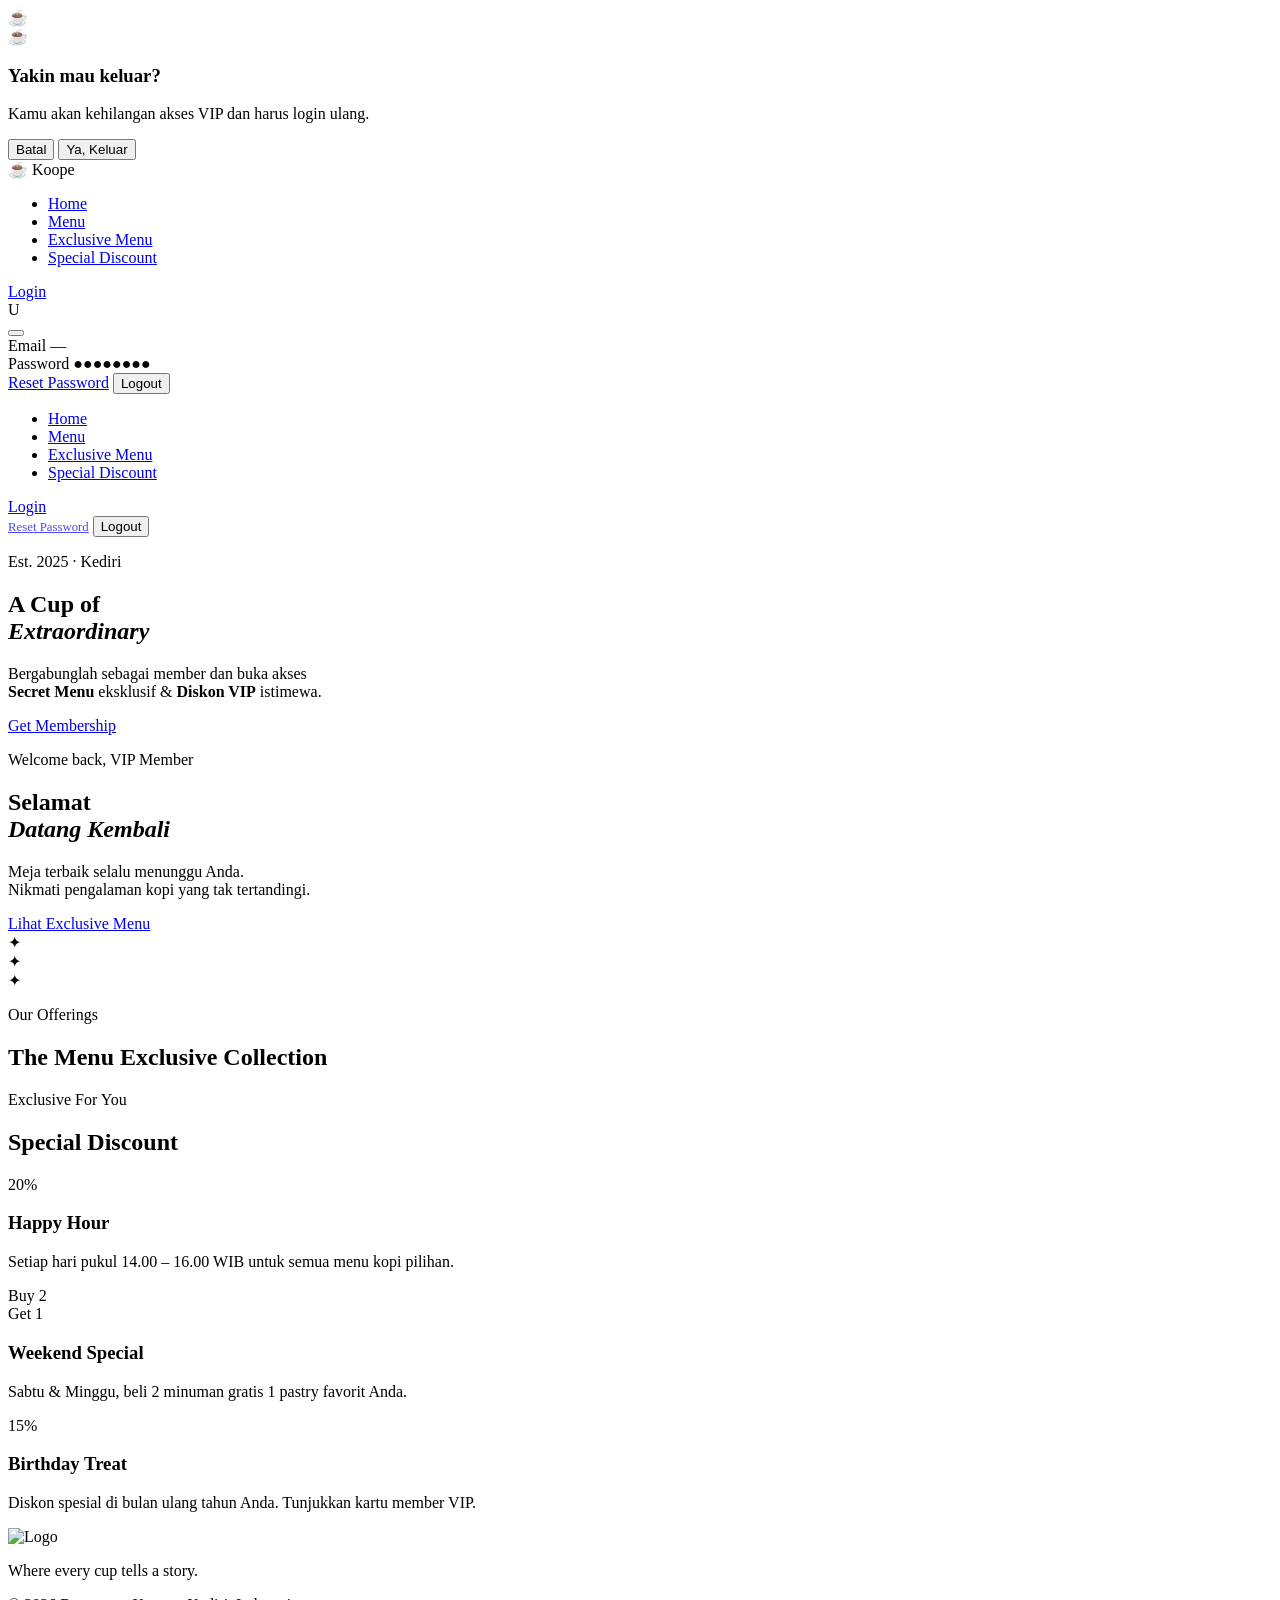
==== index.html @ 15ae8133 "Create index.html" ====
<!DOCTYPE html>
<html lang="id">
<head>
  <meta charset="UTF-8" />
  <meta name="viewport" content="width=device-width, initial-scale=1.0"/>
  <title>Restaurant Koope</title>
  <link rel="preconnect" href="https://fonts.googleapis.com">
  <link href="https://fonts.googleapis.com/css2?family=Cormorant+Garamond:ital,wght@0,300;0,400;0,600;1,300;1,400&family=Jost:wght@300;400;500&display=swap" rel="stylesheet">
  <link rel="stylesheet" href="CSS/style.css" />
  <link rel="icon" type="image/x-icon" href="assets/Favicons.png">
</head>
<body class="is-loading">

  <!-- ═══════════════════════════════════════════
       AUTH LOADING OVERLAY (Fix: Firebase Flash)
  ═══════════════════════════════════════════ -->
  <div id="authOverlay" class="auth-overlay">
    <div class="auth-overlay-inner">
      <span class="auth-overlay-icon">☕</span>
      <div class="auth-overlay-bar">
        <div class="auth-overlay-progress"></div>
      </div>
    </div>
  </div>

  <!-- ═══════════════════════════════════════════
       LOGOUT CONFIRMATION MODAL
  ═══════════════════════════════════════════ -->
  <div id="logoutModal" class="modal-backdrop hidden">
    <div class="modal-card">
      <div class="modal-icon">☕</div>
      <h3 class="modal-title">Yakin mau keluar?</h3>
      <p class="modal-desc">Kamu akan kehilangan akses VIP dan harus login ulang.</p>
      <div class="modal-actions">
        <button class="modal-btn-cancel" id="modalCancel">Batal</button>
        <button class="modal-btn-confirm" id="modalConfirm">Ya, Keluar</button>
      </div>
    </div>
  </div>

  <!-- ═══════════════════════════════════════════
       NAVBAR
  ═══════════════════════════════════════════ -->
  <nav id="navbar">
    <div class="nav-logo">
      <span class="logo-icon">☕</span>
      <span class="logo-text">Koope</span>
    </div>

    <ul class="nav-links" id="navLinks">
      <li><a href="#home" class="nav-link">Home</a></li>

      <!-- Guest: Menu biasa -->
      <li class="guest-only">
        <a href="#menu" class="nav-link">Menu</a>
      </li>

      <!-- VIP: Exclusive Menu + Special Discount -->
      <li class="vip-only hidden">
        <a href="#menu" class="nav-link vip-link">Exclusive Menu</a>
      </li>
      <li class="vip-only hidden">
        <a href="#discount" class="nav-link vip-link">Special Discount</a>
      </li>
    </ul>

    <div class="nav-auth">
      <!-- Guest: Login button -->
      <a href="login.html" class="btn-login guest-only">Login</a>

      <!-- VIP: Profile Circle -->
      <div class="profile-circle vip-only hidden" id="profileCircle">
        <span id="profileInitial">U</span>
      </div>

      <!-- Hamburger (mobile only) -->
      <button class="hamburger" id="hamburger" aria-label="Toggle menu" aria-expanded="false">
        <span class="hamburger-line"></span>
        <span class="hamburger-line"></span>
        <span class="hamburger-line"></span>
      </button>
    </div>

    <!-- Profile Dropdown -->
    <div class="profile-dropdown hidden" id="profileDropdown">
      <div class="dropdown-item">
        <span class="dropdown-label">Email</span>
        <span class="dropdown-value" id="dropdownEmail">—</span>
      </div>
      <div class="dropdown-item">
        <span class="dropdown-label">Password</span>
        <span class="dropdown-value">●●●●●●●●</span>
      </div>
      <div class="dropdown-divider"></div>
      <a href="reset.html" class="btn-reset">Reset Password</a>
      <button class="btn-logout" id="logoutBtn">Logout</button>
    </div>
  </nav>

  <!-- Mobile Nav Drawer -->
  <div class="mobile-nav-drawer hidden" id="mobileNavDrawer">
    <ul class="mobile-nav-links">
      <li><a href="#home" class="mobile-nav-link">Home</a></li>
      <li class="guest-only"><a href="#menu" class="mobile-nav-link">Menu</a></li>
      <li class="vip-only hidden"><a href="#menu" class="mobile-nav-link vip-link">Exclusive Menu</a></li>
      <li class="vip-only hidden"><a href="#discount" class="mobile-nav-link vip-link">Special Discount</a></li>
    </ul>
    <div class="mobile-nav-footer">
      <a href="login.html" class="mobile-btn-login guest-only">Login</a>
      <div class="mobile-vip-actions vip-only hidden">
        <a href="reset.html" class="mobile-nav-link" style="font-size:0.8rem; opacity:0.7;">Reset Password</a>
        <button class="mobile-btn-logout" id="mobileLogoutBtn">Logout</button>
      </div>
    </div>
  </div>
  <!-- Drawer backdrop -->
  <div class="mobile-nav-backdrop hidden" id="mobileNavBackdrop"></div>

  <!-- ═══════════════════════════════════════════
       HERO SECTION
  ═══════════════════════════════════════════ -->
  <section id="home" class="hero">
    <div class="hero-overlay"></div>

    <!-- Guest Hero -->
    <div class="hero-content guest-only" id="guestHero">
      <p class="hero-eyebrow">Est. 2025 · Kediri</p>
      <h1 class="hero-title">
        A Cup of<br/>
        <em>Extraordinary</em>
      </h1>
      <p class="hero-subtitle">
        Bergabunglah sebagai member dan buka akses<br/>
        <strong>Secret Menu</strong> eksklusif &amp; <strong>Diskon VIP</strong> istimewa.
      </p>
      <a href="register.html" class="btn-primary page-link">Get Membership</a>
    </div>

    <!-- VIP Hero -->
    <div class="hero-content vip-only hidden" id="vipHero">
      <p class="hero-eyebrow">Welcome back, VIP Member</p>
      <h1 class="hero-title vip-title">
        Selamat<br/>
        <em id="vipGreeting">Datang Kembali</em>
      </h1>
      <p class="hero-subtitle">
        Meja terbaik selalu menunggu Anda.<br/>
        Nikmati pengalaman kopi yang tak tertandingi.
      </p>
      <a href="#menu" class="btn-primary">Lihat Exclusive Menu</a>
    </div>

    <!-- Floating coffee beans deco -->
    <div class="bean bean-1">✦</div>
    <div class="bean bean-2">✦</div>
    <div class="bean bean-3">✦</div>
  </section>

  <!-- ═══════════════════════════════════════════
       MENU SECTION
  ═══════════════════════════════════════════ -->
  <section id="menu" class="menu-section">
    <div class="section-header">
      <p class="section-eyebrow">Our Offerings</p>
      <h2 class="section-title">
        <span class="guest-only">The Menu</span>
        <span class="vip-only hidden">Exclusive Collection</span>
      </h2>
    </div>

    <div class="menu-grid" id="menuGrid">
      <!-- Cards injected by JS -->
    </div>
  </section>

  <!-- ═══════════════════════════════════════════
       SPECIAL DISCOUNT SECTION (VIP Only)
  ═══════════════════════════════════════════ -->
  <section id="discount" class="discount-section vip-only hidden">
    <div class="section-header">
      <p class="section-eyebrow">Exclusive For You</p>
      <h2 class="section-title">Special Discount</h2>
    </div>
    <div class="discount-grid">
      <div class="discount-card">
        <div class="discount-badge">20%</div>
        <h3>Happy Hour</h3>
        <p>Setiap hari pukul 14.00 – 16.00 WIB untuk semua menu kopi pilihan.</p>
      </div>
      <div class="discount-card">
        <div class="discount-badge">Buy 2<br/>Get 1</div>
        <h3>Weekend Special</h3>
        <p>Sabtu &amp; Minggu, beli 2 minuman gratis 1 pastry favorit Anda.</p>
      </div>
      <div class="discount-card">
        <div class="discount-badge">15%</div>
        <h3>Birthday Treat</h3>
        <p>Diskon spesial di bulan ulang tahun Anda. Tunjukkan kartu member VIP.</p>
      </div>
    </div>
  </section>

  <!-- ═══════════════════════════════════════════
       FOOTER
  ═══════════════════════════════════════════ -->
  <footer class="footer">
    <div class="footer-logo"><img src="assets/FullLogo.png" alt="Logo"></div>
    <p class="footer-tagline">Where every cup tells a story.</p>
    <p class="footer-copy">© 2026 Restaurant Koope · Kediri, Indonesia</p>
  </footer>

  <!-- ═══════════════════════════════════════════
       FIREBASE (Compat)
  ═══════════════════════════════════════════ -->
  <script src="https://www.gstatic.com/firebasejs/9.22.2/firebase-app-compat.js"></script>
  <script src="https://www.gstatic.com/firebasejs/9.22.2/firebase-auth-compat.js"></script>
  <script src="JS/script.js"></script>
</body>
</html>
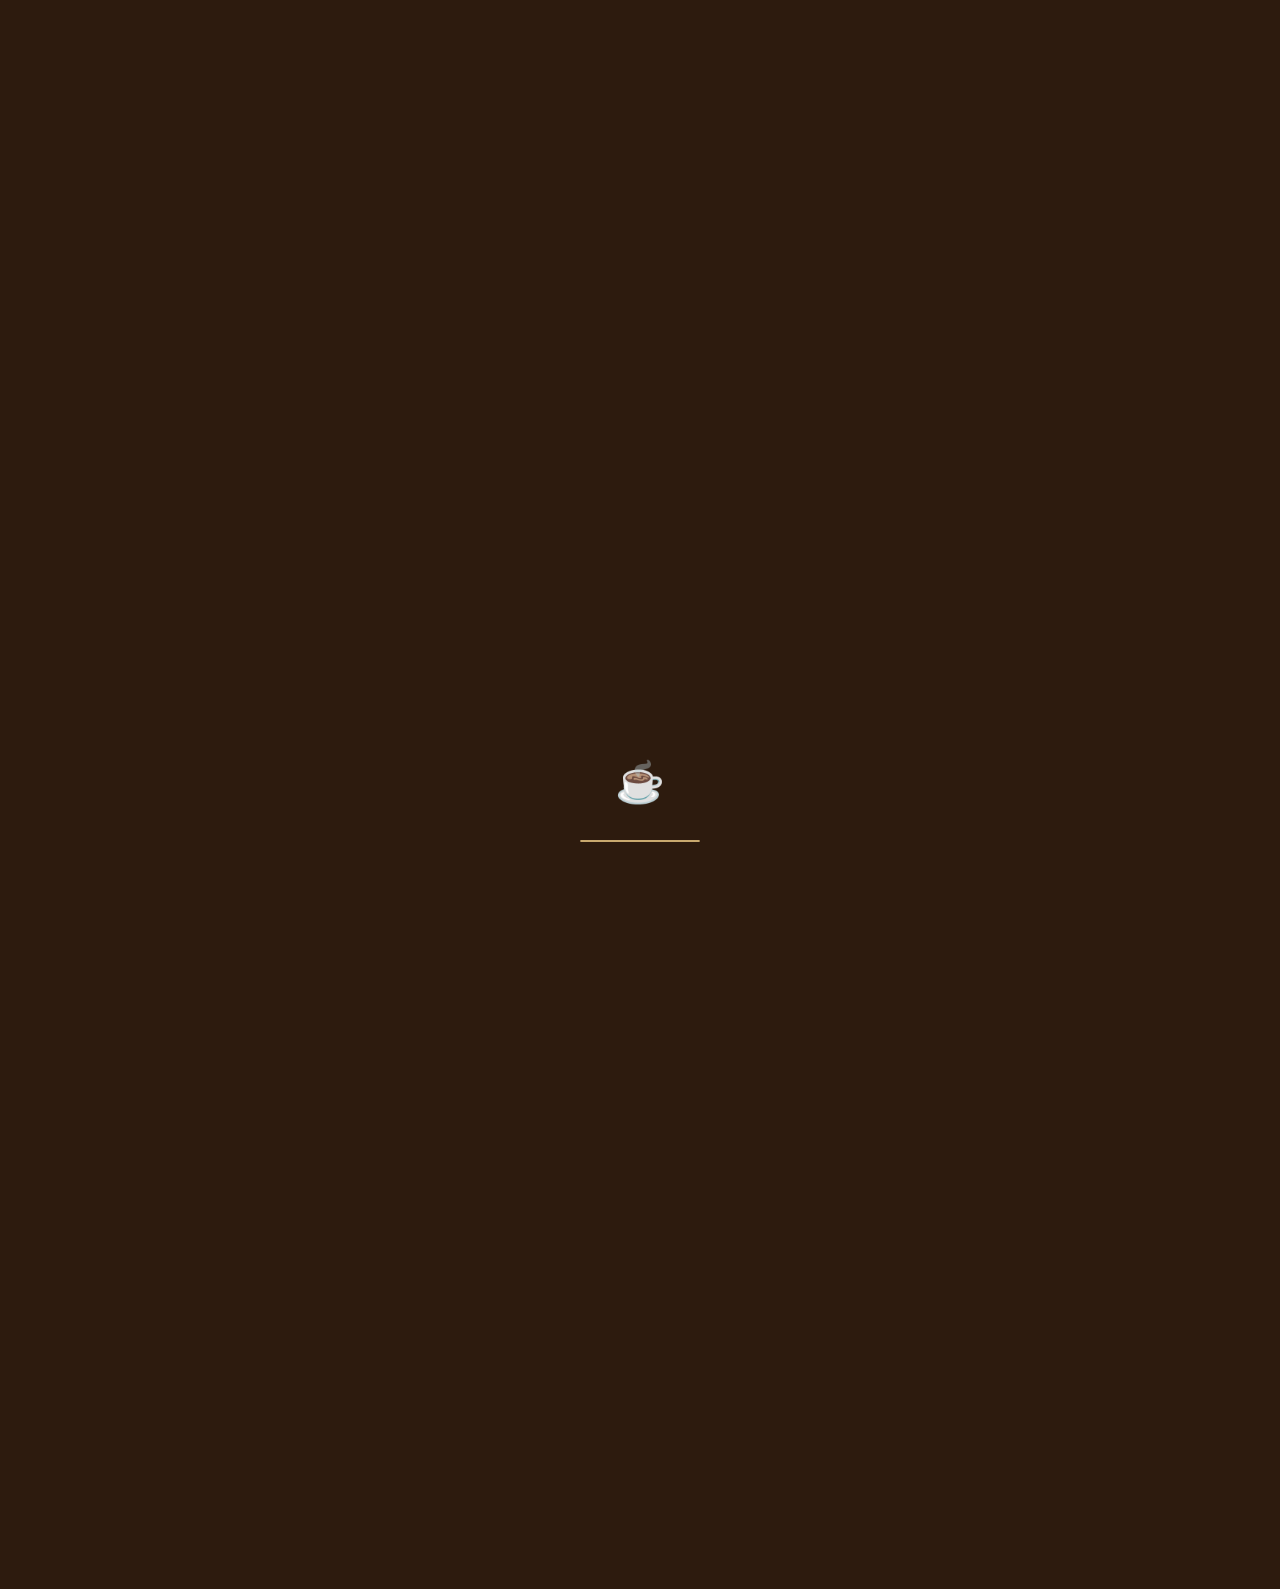
==== commit 4438c8d1: "Add files via upload New update Koope" ====
--- a/index.html
+++ b/index.html
@@ -1,219 +1,241 @@
-<!DOCTYPE html>
-<html lang="id">
-<head>
-  <meta charset="UTF-8" />
-  <meta name="viewport" content="width=device-width, initial-scale=1.0"/>
-  <title>Restaurant Koope</title>
-  <link rel="preconnect" href="https://fonts.googleapis.com">
-  <link href="https://fonts.googleapis.com/css2?family=Cormorant+Garamond:ital,wght@0,300;0,400;0,600;1,300;1,400&family=Jost:wght@300;400;500&display=swap" rel="stylesheet">
-  <link rel="stylesheet" href="CSS/style.css" />
-  <link rel="icon" type="image/x-icon" href="assets/Favicons.png">
-</head>
-<body class="is-loading">
-
-  <!-- ═══════════════════════════════════════════
-       AUTH LOADING OVERLAY (Fix: Firebase Flash)
-  ═══════════════════════════════════════════ -->
-  <div id="authOverlay" class="auth-overlay">
-    <div class="auth-overlay-inner">
-      <span class="auth-overlay-icon">☕</span>
-      <div class="auth-overlay-bar">
-        <div class="auth-overlay-progress"></div>
-      </div>
-    </div>
-  </div>
-
-  <!-- ═══════════════════════════════════════════
-       LOGOUT CONFIRMATION MODAL
-  ═══════════════════════════════════════════ -->
-  <div id="logoutModal" class="modal-backdrop hidden">
-    <div class="modal-card">
-      <div class="modal-icon">☕</div>
-      <h3 class="modal-title">Yakin mau keluar?</h3>
-      <p class="modal-desc">Kamu akan kehilangan akses VIP dan harus login ulang.</p>
-      <div class="modal-actions">
-        <button class="modal-btn-cancel" id="modalCancel">Batal</button>
-        <button class="modal-btn-confirm" id="modalConfirm">Ya, Keluar</button>
-      </div>
-    </div>
-  </div>
-
-  <!-- ═══════════════════════════════════════════
-       NAVBAR
-  ═══════════════════════════════════════════ -->
-  <nav id="navbar">
-    <div class="nav-logo">
-      <span class="logo-icon">☕</span>
-      <span class="logo-text">Koope</span>
-    </div>
-
-    <ul class="nav-links" id="navLinks">
-      <li><a href="#home" class="nav-link">Home</a></li>
-
-      <!-- Guest: Menu biasa -->
-      <li class="guest-only">
-        <a href="#menu" class="nav-link">Menu</a>
-      </li>
-
-      <!-- VIP: Exclusive Menu + Special Discount -->
-      <li class="vip-only hidden">
-        <a href="#menu" class="nav-link vip-link">Exclusive Menu</a>
-      </li>
-      <li class="vip-only hidden">
-        <a href="#discount" class="nav-link vip-link">Special Discount</a>
-      </li>
-    </ul>
-
-    <div class="nav-auth">
-      <!-- Guest: Login button -->
-      <a href="login.html" class="btn-login guest-only">Login</a>
-
-      <!-- VIP: Profile Circle -->
-      <div class="profile-circle vip-only hidden" id="profileCircle">
-        <span id="profileInitial">U</span>
-      </div>
-
-      <!-- Hamburger (mobile only) -->
-      <button class="hamburger" id="hamburger" aria-label="Toggle menu" aria-expanded="false">
-        <span class="hamburger-line"></span>
-        <span class="hamburger-line"></span>
-        <span class="hamburger-line"></span>
-      </button>
-    </div>
-
-    <!-- Profile Dropdown -->
-    <div class="profile-dropdown hidden" id="profileDropdown">
-      <div class="dropdown-item">
-        <span class="dropdown-label">Email</span>
-        <span class="dropdown-value" id="dropdownEmail">—</span>
-      </div>
-      <div class="dropdown-item">
-        <span class="dropdown-label">Password</span>
-        <span class="dropdown-value">●●●●●●●●</span>
-      </div>
-      <div class="dropdown-divider"></div>
-      <a href="reset.html" class="btn-reset">Reset Password</a>
-      <button class="btn-logout" id="logoutBtn">Logout</button>
-    </div>
-  </nav>
-
-  <!-- Mobile Nav Drawer -->
-  <div class="mobile-nav-drawer hidden" id="mobileNavDrawer">
-    <ul class="mobile-nav-links">
-      <li><a href="#home" class="mobile-nav-link">Home</a></li>
-      <li class="guest-only"><a href="#menu" class="mobile-nav-link">Menu</a></li>
-      <li class="vip-only hidden"><a href="#menu" class="mobile-nav-link vip-link">Exclusive Menu</a></li>
-      <li class="vip-only hidden"><a href="#discount" class="mobile-nav-link vip-link">Special Discount</a></li>
-    </ul>
-    <div class="mobile-nav-footer">
-      <a href="login.html" class="mobile-btn-login guest-only">Login</a>
-      <div class="mobile-vip-actions vip-only hidden">
-        <a href="reset.html" class="mobile-nav-link" style="font-size:0.8rem; opacity:0.7;">Reset Password</a>
-        <button class="mobile-btn-logout" id="mobileLogoutBtn">Logout</button>
-      </div>
-    </div>
-  </div>
-  <!-- Drawer backdrop -->
-  <div class="mobile-nav-backdrop hidden" id="mobileNavBackdrop"></div>
-
-  <!-- ═══════════════════════════════════════════
-       HERO SECTION
-  ═══════════════════════════════════════════ -->
-  <section id="home" class="hero">
-    <div class="hero-overlay"></div>
-
-    <!-- Guest Hero -->
-    <div class="hero-content guest-only" id="guestHero">
-      <p class="hero-eyebrow">Est. 2025 · Kediri</p>
-      <h1 class="hero-title">
-        A Cup of<br/>
-        <em>Extraordinary</em>
-      </h1>
-      <p class="hero-subtitle">
-        Bergabunglah sebagai member dan buka akses<br/>
-        <strong>Secret Menu</strong> eksklusif &amp; <strong>Diskon VIP</strong> istimewa.
-      </p>
-      <a href="register.html" class="btn-primary page-link">Get Membership</a>
-    </div>
-
-    <!-- VIP Hero -->
-    <div class="hero-content vip-only hidden" id="vipHero">
-      <p class="hero-eyebrow">Welcome back, VIP Member</p>
-      <h1 class="hero-title vip-title">
-        Selamat<br/>
-        <em id="vipGreeting">Datang Kembali</em>
-      </h1>
-      <p class="hero-subtitle">
-        Meja terbaik selalu menunggu Anda.<br/>
-        Nikmati pengalaman kopi yang tak tertandingi.
-      </p>
-      <a href="#menu" class="btn-primary">Lihat Exclusive Menu</a>
-    </div>
-
-    <!-- Floating coffee beans deco -->
-    <div class="bean bean-1">✦</div>
-    <div class="bean bean-2">✦</div>
-    <div class="bean bean-3">✦</div>
-  </section>
-
-  <!-- ═══════════════════════════════════════════
-       MENU SECTION
-  ═══════════════════════════════════════════ -->
-  <section id="menu" class="menu-section">
-    <div class="section-header">
-      <p class="section-eyebrow">Our Offerings</p>
-      <h2 class="section-title">
-        <span class="guest-only">The Menu</span>
-        <span class="vip-only hidden">Exclusive Collection</span>
-      </h2>
-    </div>
-
-    <div class="menu-grid" id="menuGrid">
-      <!-- Cards injected by JS -->
-    </div>
-  </section>
-
-  <!-- ═══════════════════════════════════════════
-       SPECIAL DISCOUNT SECTION (VIP Only)
-  ═══════════════════════════════════════════ -->
-  <section id="discount" class="discount-section vip-only hidden">
-    <div class="section-header">
-      <p class="section-eyebrow">Exclusive For You</p>
-      <h2 class="section-title">Special Discount</h2>
-    </div>
-    <div class="discount-grid">
-      <div class="discount-card">
-        <div class="discount-badge">20%</div>
-        <h3>Happy Hour</h3>
-        <p>Setiap hari pukul 14.00 – 16.00 WIB untuk semua menu kopi pilihan.</p>
-      </div>
-      <div class="discount-card">
-        <div class="discount-badge">Buy 2<br/>Get 1</div>
-        <h3>Weekend Special</h3>
-        <p>Sabtu &amp; Minggu, beli 2 minuman gratis 1 pastry favorit Anda.</p>
-      </div>
-      <div class="discount-card">
-        <div class="discount-badge">15%</div>
-        <h3>Birthday Treat</h3>
-        <p>Diskon spesial di bulan ulang tahun Anda. Tunjukkan kartu member VIP.</p>
-      </div>
-    </div>
-  </section>
-
-  <!-- ═══════════════════════════════════════════
-       FOOTER
-  ═══════════════════════════════════════════ -->
-  <footer class="footer">
-    <div class="footer-logo"><img src="assets/FullLogo.png" alt="Logo"></div>
-    <p class="footer-tagline">Where every cup tells a story.</p>
-    <p class="footer-copy">© 2026 Restaurant Koope · Kediri, Indonesia</p>
-  </footer>
-
-  <!-- ═══════════════════════════════════════════
-       FIREBASE (Compat)
-  ═══════════════════════════════════════════ -->
-  <script src="https://www.gstatic.com/firebasejs/9.22.2/firebase-app-compat.js"></script>
-  <script src="https://www.gstatic.com/firebasejs/9.22.2/firebase-auth-compat.js"></script>
-  <script src="JS/script.js"></script>
-</body>
-</html>
+<!DOCTYPE html>
+<html lang="id">
+<head>
+  <meta charset="UTF-8" />
+  <meta name="viewport" content="width=device-width, initial-scale=1.0"/>
+  <title>Restaurant Koope — Premium Coffee & Dining, Kediri</title>
+
+  <!-- ── SEO Meta Tags ── -->
+  <meta name="description" content="Restaurant Koope — Nikmati pengalaman kopi premium dan menu eksklusif di Kediri. Bergabung sebagai VIP member untuk akses Secret Menu & diskon istimewa."/>
+  <meta name="keywords" content="restaurant koope, kopi kediri, coffee kediri, vip member, menu eksklusif, kediri restaurant"/>
+  <meta name="author" content="Restaurant Koope"/>
+  <meta name="robots" content="index, follow"/>
+
+  <!-- ── Open Graph (WhatsApp, Facebook, dll) ── -->
+  <meta property="og:type"        content="website"/>
+  <meta property="og:title"       content="Restaurant Koope — Premium Coffee & Dining"/>
+  <meta property="og:description" content="Nikmati pengalaman kopi premium dan menu eksklusif di Kediri. Bergabung sebagai VIP member untuk akses Secret Menu & diskon istimewa."/>
+  <meta property="og:image"       content="https://images.unsplash.com/photo-1551632811-561732d1e306?w=1200&q=80"/>
+  <meta property="og:url"         content="https://kopee-web.firebaseapp.com"/>
+  <meta property="og:locale"      content="id_ID"/>
+  <meta property="og:site_name"   content="Restaurant Koope"/>
+
+  <!-- ── Twitter Card ── -->
+  <meta name="twitter:card"        content="summary_large_image"/>
+  <meta name="twitter:title"       content="Restaurant Koope — Premium Coffee & Dining"/>
+  <meta name="twitter:description" content="Nikmati pengalaman kopi premium dan menu eksklusif di Kediri."/>
+  <meta name="twitter:image"       content="https://images.unsplash.com/photo-1551632811-561732d1e306?w=1200&q=80"/>
+
+  <!-- ── Theme Color (browser UI) ── -->
+  <meta name="theme-color" content="#2d1b0e"/>
+
+  <link rel="preconnect" href="https://fonts.googleapis.com">
+  <link href="https://fonts.googleapis.com/css2?family=Cormorant+Garamond:ital,wght@0,300;0,400;0,600;1,300;1,400&family=Poppins:wght@300;400;500;600;700&display=swap" rel="stylesheet">
+  <link href="https://cdnjs.cloudflare.com/ajax/libs/font-awesome/6.4.0/css/all.min.css" rel="stylesheet">
+  <link rel="stylesheet" href="CSS/style.css" />
+  <link rel="icon" type="image/x-icon" href="assets/Favicons.png">
+</head>
+<body class="is-loading">
+
+  <!-- AUTH LOADING OVERLAY -->
+  <div id="authOverlay" class="auth-overlay">
+    <div class="auth-overlay-inner">
+      <span class="auth-overlay-icon">☕</span>
+      <div class="auth-overlay-bar"><div class="auth-overlay-progress"></div></div>
+    </div>
+  </div>
+
+  <!-- LOGOUT MODAL -->
+  <div id="logoutModal" class="modal-backdrop hidden">
+    <div class="modal-card">
+      <div class="modal-icon">☕</div>
+      <h3 class="modal-title">Yakin mau keluar?</h3>
+      <p class="modal-desc">Kamu akan kehilangan akses VIP dan harus login ulang.</p>
+      <div class="modal-actions">
+        <button class="modal-btn-cancel" id="modalCancel">Batal</button>
+        <button class="modal-btn-confirm" id="modalConfirm">Ya, Keluar</button>
+      </div>
+    </div>
+  </div>
+
+  <!-- NAVBAR -->
+  <nav id="navbar">
+    <div class="nav-logo">
+      <span class="logo-icon">☕</span>
+      <span class="logo-text">Koope</span>
+    </div>
+
+    <ul class="nav-links" id="navLinks">
+      <li><a href="#home" class="nav-link">Home</a></li>
+      <li class="guest-only"><a href="#menu" class="nav-link">Menu</a></li>
+      <li class="vip-only hidden"><a href="#menu" class="nav-link vip-link">Exclusive Menu</a></li>
+      <li class="vip-only hidden"><a href="#discount" class="nav-link vip-link">Special Discount</a></li>
+    </ul>
+
+    <div class="nav-auth">
+      <a href="login.html" class="btn-login guest-only page-link">Login</a>
+      <div class="profile-circle vip-only hidden" id="profileCircle">
+        <span id="profileInitial">U</span>
+      </div>
+      <button class="hamburger" id="hamburger" aria-label="Toggle menu" aria-expanded="false">
+        <span class="hamburger-line"></span>
+        <span class="hamburger-line"></span>
+        <span class="hamburger-line"></span>
+      </button>
+    </div>
+
+    <div class="profile-dropdown hidden" id="profileDropdown">
+      <div class="dropdown-item">
+        <span class="dropdown-label">Email</span>
+        <span class="dropdown-value" id="dropdownEmail">—</span>
+      </div>
+      <div class="dropdown-item">
+        <span class="dropdown-label">Password</span>
+        <span class="dropdown-value">●●●●●●●●</span>
+      </div>
+      <div class="dropdown-divider"></div>
+      <a href="reset.html" class="btn-reset">Reset Password</a>
+      <button class="btn-logout" id="logoutBtn">Logout</button>
+    </div>
+  </nav>
+
+  <!-- MOBILE DRAWER -->
+  <div class="mobile-nav-drawer hidden" id="mobileNavDrawer">
+    <ul class="mobile-nav-links">
+      <li><a href="#home" class="mobile-nav-link">Home</a></li>
+      <li class="guest-only"><a href="#menu" class="mobile-nav-link">Menu</a></li>
+      <li class="vip-only hidden"><a href="#menu" class="mobile-nav-link vip-link">Exclusive Menu</a></li>
+      <li class="vip-only hidden"><a href="#discount" class="mobile-nav-link vip-link">Special Discount</a></li>
+    </ul>
+    <div class="mobile-nav-footer">
+      <a href="login.html" class="mobile-btn-login guest-only page-link">Login</a>
+      <div class="mobile-vip-actions vip-only hidden">
+        <a href="reset.html" class="mobile-nav-link" style="font-size:0.8rem;opacity:0.7;">Reset Password</a>
+        <button class="mobile-btn-logout" id="mobileLogoutBtn">Logout</button>
+      </div>
+    </div>
+  </div>
+  <div class="mobile-nav-backdrop hidden" id="mobileNavBackdrop"></div>
+
+  <!-- HERO -->
+  <section id="home" class="hero">
+    <div class="hero-overlay"></div>
+    <div class="hero-inner">
+
+      <!-- Guest -->
+      <div class="hero-content guest-only" id="guestHero">
+        <p class="hero-eyebrow">Est. 2025 · Kediri</p>
+        <h1 class="hero-title">A Cup of<br/><em>Extraordinary</em></h1>
+        <p class="hero-subtitle">
+          Bergabunglah sebagai member dan buka akses<br/>
+          <strong>Secret Menu</strong> eksklusif &amp; <strong>Diskon VIP</strong> istimewa.
+        </p>
+        <div class="hero-cta-group">
+          <a href="register.html" class="btn-primary page-link">Get Membership</a>
+          <a href="#menu" class="btn-secondary">Lihat Menu</a>
+        </div>
+      </div>
+
+      <!-- VIP -->
+      <div class="hero-content vip-only hidden" id="vipHero">
+        <p class="hero-eyebrow">Welcome back, VIP Member</p>
+        <h1 class="hero-title vip-title">Selamat<br/><em id="vipGreeting">Datang Kembali</em></h1>
+        <p class="hero-subtitle">
+          Meja terbaik selalu menunggu Anda.<br/>
+          Nikmati pengalaman kopi yang tak tertandingi.
+        </p>
+        <div class="hero-cta-group">
+          <a href="#menu" class="btn-primary">Exclusive Menu</a>
+          <a href="#discount" class="btn-secondary">Special Discount</a>
+        </div>
+      </div>
+
+      <!-- Hero image (dari desain baru) -->
+      <div class="hero-image-wrap">
+        <img src="https://images.unsplash.com/photo-1551632811-561732d1e306?w=600&q=80" alt="Kopee Restaurant" class="hero-img"/>
+        <div class="hero-img-glow"></div>
+      </div>
+    </div>
+
+    <div class="bean bean-1">✦</div>
+    <div class="bean bean-2">✦</div>
+    <div class="bean bean-3">✦</div>
+  </section>
+
+  <!-- SEARCH & FILTER BAR (dari desain baru) -->
+  <div class="search-bar-wrap" id="searchBarWrap">
+    <div class="search-bar-inner">
+      <div class="search-input-group">
+        <i class="fas fa-search search-icon-left"></i>
+        <input type="text" id="menuSearch" class="search-input" placeholder="Cari menu... (Espresso, Croissant, Matcha)" autocomplete="off"/>
+        <button class="search-clear hidden" id="searchClear" aria-label="Hapus">
+          <i class="fas fa-times"></i>
+        </button>
+      </div>
+      <div class="filter-pills" id="filterPills">
+        <button class="filter-pill active" data-filter="all"><i class="fas fa-th-large"></i> Semua</button>
+        <button class="filter-pill" data-filter="kopi"><i class="fas fa-coffee"></i> Kopi</button>
+        <button class="filter-pill" data-filter="non-kopi"><i class="fas fa-leaf"></i> Non-Kopi</button>
+        <button class="filter-pill" data-filter="makanan"><i class="fas fa-utensils"></i> Makanan</button>
+        <button class="filter-pill vip-only hidden" data-filter="vip"><i class="fas fa-crown"></i> VIP</button>
+      </div>
+    </div>
+  </div>
+
+  <!-- MENU SECTION -->
+  <section id="menu" class="menu-section">
+    <div class="section-header">
+      <p class="section-eyebrow">Our Offerings</p>
+      <h2 class="section-title">
+        <span class="guest-only">The Menu</span>
+        <span class="vip-only hidden">Exclusive Collection</span>
+      </h2>
+    </div>
+
+    <div class="no-results hidden" id="noResults">
+      <i class="fas fa-search no-results-icon"></i>
+      <p class="no-results-title">Menu tidak ditemukan</p>
+      <p class="no-results-desc">Coba kata kunci lain atau reset filter</p>
+      <button class="btn-reset-filter" id="resetFilter">Reset Filter</button>
+    </div>
+
+    <div class="menu-grid" id="menuGrid"></div>
+  </section>
+
+  <!-- DISCOUNT (VIP Only) -->
+  <section id="discount" class="discount-section vip-only hidden">
+    <div class="section-header">
+      <p class="section-eyebrow">Exclusive For You</p>
+      <h2 class="section-title">Special Discount</h2>
+    </div>
+    <div class="discount-grid">
+      <div class="discount-card">
+        <div class="discount-badge">20%</div>
+        <h3>Happy Hour</h3>
+        <p>Setiap hari pukul 14.00 – 16.00 WIB untuk semua menu kopi pilihan.</p>
+      </div>
+      <div class="discount-card">
+        <div class="discount-badge">Buy 2<br/>Get 1</div>
+        <h3>Weekend Special</h3>
+        <p>Sabtu &amp; Minggu, beli 2 minuman gratis 1 pastry favorit Anda.</p>
+      </div>
+      <div class="discount-card">
+        <div class="discount-badge">15%</div>
+        <h3>Birthday Treat</h3>
+        <p>Diskon spesial di bulan ulang tahun Anda. Tunjukkan kartu member VIP.</p>
+      </div>
+    </div>
+  </section>
+
+  <!-- FOOTER -->
+  <footer class="footer">
+    <div class="footer-logo"><img src="assets/FullLogo.png" alt="Logo"></div>
+    <p class="footer-tagline">Where every cup tells a story.</p>
+    <p class="footer-copy">© 2026 Restaurant Koope · Kediri, Indonesia</p>
+  </footer>
+
+  <script src="https://www.gstatic.com/firebasejs/9.22.2/firebase-app-compat.js"></script>
+  <script src="https://www.gstatic.com/firebasejs/9.22.2/firebase-auth-compat.js"></script>
+  <script src="JS/script.js"></script>
+</body>
+</html>
--- a/CSS/style.css
+++ b/CSS/style.css
@@ -0,0 +1,929 @@
+/* ══════════════════════════════════════════════════════════
+   KOPEE — STYLE.CSS  (Merged: struktur lama + desain baru)
+   Palette  : Cream / Gold / Dark Brown (dari desain baru)
+   Font     : Poppins + Cormorant Garamond
+   Features : Auth Overlay, Hamburger, Modal Logout,
+              Page Transitions, Search & Filter Bar
+══════════════════════════════════════════════════════════ */
+
+/* ─── VARIABLES ─────────────────────────────────────────── */
+:root {
+  /* Palette baru (cream/gold/warm) */
+  --gold:        #c9a96e;
+  --gold-light:  #e2c48a;
+  --gold-deep:   #b8923d;
+  --cream:       #f8f4ee;
+  --cream-dark:  #f0e9de;
+  --brown-dark:  #2d1b0e;
+  --brown-mid:   #3d2514;
+  --brown-card:  #ffffff;
+  --espresso:    #5c3d1e;
+
+  /* Text */
+  --text-main:   #2d1b0e;
+  --text-muted:  #8a7060;
+  --text-light:  #b8a090;
+
+  /* VIP */
+  --vip-purple:  #9b7fd4;
+  --vip-glow:    rgba(155, 127, 212, 0.2);
+
+  /* UI */
+  --border:      rgba(201, 169, 110, 0.25);
+  --shadow-sm:   0 4px 16px rgba(45, 27, 14, 0.08);
+  --shadow-md:   0 12px 40px rgba(45, 27, 14, 0.13);
+  --shadow-lg:   0 24px 60px rgba(45, 27, 14, 0.18);
+  --transition:  0.3s cubic-bezier(0.4, 0, 0.2, 1);
+  --radius-sm:   8px;
+  --radius-md:   16px;
+  --radius-lg:   24px;
+  --radius-full: 999px;
+}
+
+/* ─── RESET & BASE ──────────────────────────────────────── */
+*, *::before, *::after { box-sizing: border-box; margin: 0; padding: 0; }
+html { scroll-behavior: smooth; font-size: 16px; }
+
+body {
+  background: var(--cream);
+  color: var(--text-main);
+  font-family: 'Poppins', -apple-system, sans-serif;
+  font-weight: 300;
+  line-height: 1.7;
+  overflow-x: hidden;
+}
+
+a { text-decoration: none; color: inherit; }
+.hidden { display: none !important; }
+
+/* ─── SCROLLBAR ─────────────────────────────────────────── */
+::-webkit-scrollbar { width: 6px; }
+::-webkit-scrollbar-track { background: var(--cream-dark); }
+::-webkit-scrollbar-thumb { background: var(--gold); border-radius: 3px; }
+::-webkit-scrollbar-thumb:hover { background: var(--gold-deep); }
+
+/* ══════════════════════════════════════════════════════════
+   PAGE TRANSITIONS
+══════════════════════════════════════════════════════════ */
+body { animation: pageFadeIn 0.4s ease forwards; }
+
+@keyframes pageFadeIn {
+  from { opacity: 0; transform: translateY(8px); }
+  to   { opacity: 1; transform: translateY(0); }
+}
+
+body.page-leaving { animation: pageFadeOut 0.35s ease forwards; }
+
+@keyframes pageFadeOut {
+  from { opacity: 1; transform: translateY(0); }
+  to   { opacity: 0; transform: translateY(-8px); }
+}
+
+/* ══════════════════════════════════════════════════════════
+   AUTH LOADING OVERLAY
+══════════════════════════════════════════════════════════ */
+.auth-overlay {
+  position: fixed; inset: 0; z-index: 9999;
+  background: var(--brown-dark);
+  display: flex; align-items: center; justify-content: center;
+  transition: opacity 0.6s ease;
+}
+.auth-overlay--hiding { opacity: 0; pointer-events: none; }
+
+.auth-overlay-inner { display: flex; flex-direction: column; align-items: center; gap: 24px; }
+.auth-overlay-icon  { font-size: 2.5rem; animation: overlayPulse 1.4s ease-in-out infinite; }
+
+@keyframes overlayPulse {
+  0%,100% { opacity: 0.4; transform: scale(1); }
+  50%     { opacity: 1;   transform: scale(1.1); }
+}
+
+.auth-overlay-bar  { width: 120px; height: 2px; background: rgba(201,169,110,0.2); border-radius: 2px; overflow: hidden; }
+.auth-overlay-progress {
+  height: 100%; background: var(--gold); border-radius: 2px;
+  animation: overlayLoad 1.8s ease-in-out infinite;
+}
+@keyframes overlayLoad {
+  0%   { transform: translateX(-100%); }
+  50%  { transform: translateX(0); }
+  100% { transform: translateX(100%); }
+}
+
+body.is-loading { overflow: hidden; }
+
+/* ══════════════════════════════════════════════════════════
+   NAVBAR  (dark, tetap sama)
+══════════════════════════════════════════════════════════ */
+#navbar {
+  position: fixed; top: 0; left: 0; right: 0; z-index: 1000;
+  display: flex; align-items: center; justify-content: space-between;
+  padding: 0 60px; height: 72px;
+  background: rgba(45, 27, 14, 0.92);
+  backdrop-filter: blur(16px);
+  border-bottom: 1px solid rgba(201,169,110,0.15);
+  transition: var(--transition);
+}
+
+.nav-logo { display: flex; align-items: center; gap: 10px; }
+.logo-icon { font-size: 1.4rem; }
+.logo-text {
+  font-family: 'Cormorant Garamond', serif;
+  font-size: 1.7rem; font-weight: 600; letter-spacing: 0.08em; color: var(--gold);
+}
+
+.nav-links { display: flex; list-style: none; gap: 36px; }
+.nav-link {
+  font-size: 0.82rem; font-weight: 400; letter-spacing: 0.12em;
+  text-transform: uppercase; color: rgba(248,244,238,0.75);
+  position: relative; transition: color var(--transition);
+}
+.nav-link::after {
+  content:''; position: absolute; bottom: -4px; left: 0;
+  width: 0; height: 1px; background: var(--gold);
+  transition: width var(--transition);
+}
+.nav-link:hover { color: var(--gold); }
+.nav-link:hover::after { width: 100%; }
+.vip-link { color: var(--gold-light); }
+.vip-link:hover { color: #fff; }
+
+.nav-auth { display: flex; align-items: center; gap: 16px; }
+
+.btn-login {
+  padding: 8px 24px; border: 1px solid var(--gold); border-radius: 2px;
+  font-size: 0.8rem; font-weight: 400; letter-spacing: 0.14em; text-transform: uppercase;
+  color: var(--gold); transition: background var(--transition), color var(--transition);
+}
+.btn-login:hover { background: var(--gold); color: var(--brown-dark); }
+
+.profile-circle {
+  width: 40px; height: 40px; border-radius: 50%;
+  background: linear-gradient(135deg, var(--gold), var(--espresso));
+  display: flex; align-items: center; justify-content: center;
+  cursor: pointer; border: 2px solid var(--gold);
+  font-family: 'Cormorant Garamond', serif; font-size: 1.1rem; font-weight: 600;
+  color: var(--brown-dark);
+  transition: box-shadow var(--transition), transform var(--transition);
+  position: relative;
+}
+.profile-circle:hover { box-shadow: 0 0 0 4px rgba(201,169,110,0.25); transform: scale(1.05); }
+
+.profile-dropdown {
+  position: absolute; top: 80px; right: 52px; width: 280px;
+  background: var(--brown-mid); border: 1px solid var(--border);
+  border-radius: var(--radius-sm); padding: 20px;
+  box-shadow: var(--shadow-lg); z-index: 1001;
+  animation: fadeDown 0.25s ease forwards;
+}
+@keyframes fadeDown {
+  from { opacity: 0; transform: translateY(-8px); }
+  to   { opacity: 1; transform: translateY(0); }
+}
+.dropdown-item  { display: flex; flex-direction: column; margin-bottom: 14px; }
+.dropdown-label { font-size: 0.7rem; letter-spacing: 0.12em; text-transform: uppercase; color: var(--text-light); }
+.dropdown-value { font-size: 0.9rem; color: var(--cream); margin-top: 3px; word-break: break-all; }
+.dropdown-divider { height: 1px; background: var(--border); margin: 12px 0; }
+
+.btn-reset {
+  display: block; width: 100%; padding: 9px 0; text-align: center;
+  font-family: 'Poppins', sans-serif; font-size: 0.78rem;
+  letter-spacing: 0.1em; text-transform: uppercase;
+  border: 1px solid var(--gold); border-radius: 2px;
+  color: var(--gold); margin-bottom: 10px;
+  transition: background var(--transition), color var(--transition);
+}
+.btn-reset:hover { background: var(--gold); color: var(--brown-dark); }
+
+.btn-logout {
+  display: block; width: 100%; padding: 9px 0; background: transparent;
+  border: 1px solid rgba(255,80,80,0.4); border-radius: 2px;
+  font-family: 'Poppins', sans-serif; font-size: 0.78rem;
+  letter-spacing: 0.1em; text-transform: uppercase;
+  color: rgba(255,120,120,0.85); cursor: pointer;
+  transition: background var(--transition);
+}
+.btn-logout:hover { background: rgba(255,80,80,0.12); }
+
+/* ─── HAMBURGER ─────────────────────────────────────────── */
+.hamburger {
+  display: none; flex-direction: column; justify-content: center;
+  align-items: center; gap: 5px; width: 40px; height: 40px;
+  background: transparent; border: 1px solid var(--border);
+  border-radius: 4px; cursor: pointer; padding: 8px;
+  transition: border-color var(--transition), background var(--transition);
+}
+.hamburger:hover { border-color: var(--gold); background: rgba(201,169,110,0.08); }
+.hamburger-line {
+  display: block; width: 18px; height: 1.5px;
+  background: var(--gold); border-radius: 2px;
+  transition: transform 0.3s ease, opacity 0.3s ease; transform-origin: center;
+}
+.hamburger--open .hamburger-line:nth-child(1) { transform: translateY(6.5px) rotate(45deg); }
+.hamburger--open .hamburger-line:nth-child(2) { opacity: 0; transform: scaleX(0); }
+.hamburger--open .hamburger-line:nth-child(3) { transform: translateY(-6.5px) rotate(-45deg); }
+
+/* ─── MOBILE DRAWER ─────────────────────────────────────── */
+.mobile-nav-drawer {
+  position: fixed; top: 72px; left: 0; right: 0; z-index: 999;
+  background: rgba(45,27,14,0.98); backdrop-filter: blur(20px);
+  border-bottom: 1px solid var(--border); padding: 24px;
+  transform: translateY(-16px); opacity: 0;
+  transition: transform 0.35s cubic-bezier(0.22,1,0.36,1), opacity 0.35s ease;
+}
+.mobile-nav-drawer.drawer-open { transform: translateY(0); opacity: 1; }
+.mobile-nav-links { list-style: none; display: flex; flex-direction: column; gap: 4px; margin-bottom: 20px; }
+.mobile-nav-link {
+  display: block; padding: 12px 16px;
+  font-size: 0.9rem; font-weight: 400; letter-spacing: 0.12em; text-transform: uppercase;
+  color: rgba(248,244,238,0.75); border-radius: 4px;
+  transition: background var(--transition), color var(--transition);
+}
+.mobile-nav-link:hover { background: rgba(201,169,110,0.1); color: var(--gold); }
+.mobile-nav-link.vip-link { color: var(--gold-light); }
+.mobile-nav-footer { border-top: 1px solid var(--border); padding-top: 16px; }
+.mobile-btn-login {
+  display: block; width: 100%; padding: 12px; text-align: center;
+  border: 1px solid var(--gold); border-radius: 4px;
+  font-size: 0.85rem; letter-spacing: 0.12em; text-transform: uppercase; color: var(--gold);
+  transition: background var(--transition), color var(--transition);
+}
+.mobile-btn-login:hover { background: var(--gold); color: var(--brown-dark); }
+.mobile-vip-actions { display: flex; flex-direction: column; gap: 10px; }
+.mobile-btn-logout {
+  width: 100%; padding: 12px; background: transparent;
+  border: 1px solid rgba(255,80,80,0.4); border-radius: 4px;
+  font-family: 'Poppins', sans-serif; font-size: 0.85rem;
+  letter-spacing: 0.1em; text-transform: uppercase;
+  color: rgba(255,120,120,0.85); cursor: pointer;
+  transition: background var(--transition);
+}
+.mobile-btn-logout:hover { background: rgba(255,80,80,0.12); }
+
+.mobile-nav-backdrop {
+  position: fixed; inset: 72px 0 0 0; z-index: 998;
+  background: rgba(0,0,0,0); transition: background 0.35s ease;
+}
+.mobile-nav-backdrop.backdrop-visible { background: rgba(0,0,0,0.5); }
+
+/* ══════════════════════════════════════════════════════════
+   LOGOUT MODAL
+══════════════════════════════════════════════════════════ */
+.modal-backdrop {
+  position: fixed; inset: 0; z-index: 2000;
+  background: rgba(0,0,0,0);
+  display: flex; align-items: flex-start; justify-content: center;
+  padding: calc(72px + 10vh) 24px 24px;
+  transition: background 0.3s ease; overflow-y: auto;
+}
+.modal-backdrop.modal-visible { background: rgba(0,0,0,0.6); }
+
+.modal-card {
+  background: #fff; border: 1px solid var(--border); border-radius: var(--radius-lg);
+  padding: 40px 36px 32px; max-width: 380px; width: 100%; text-align: center;
+  box-shadow: var(--shadow-lg);
+  transform: scale(0.92) translateY(16px); opacity: 0;
+  transition: transform 0.3s cubic-bezier(0.22,1,0.36,1), opacity 0.3s ease;
+}
+.modal-visible .modal-card { transform: scale(1) translateY(0); opacity: 1; }
+.modal-icon  { font-size: 2rem; margin-bottom: 16px; opacity: 0.5; }
+.modal-title {
+  font-family: 'Cormorant Garamond', serif; font-size: 1.6rem;
+  font-weight: 300; color: var(--brown-dark); margin-bottom: 10px;
+}
+.modal-desc  { font-size: 0.85rem; color: var(--text-muted); line-height: 1.65; margin-bottom: 28px; }
+.modal-actions { display: flex; gap: 12px; }
+.modal-btn-cancel {
+  flex: 1; padding: 11px; background: transparent;
+  border: 1px solid var(--border); border-radius: 4px;
+  font-family: 'Poppins', sans-serif; font-size: 0.82rem;
+  letter-spacing: 0.1em; text-transform: uppercase; color: var(--text-muted); cursor: pointer;
+  transition: border-color var(--transition), color var(--transition);
+}
+.modal-btn-cancel:hover { border-color: var(--gold); color: var(--gold-deep); }
+.modal-btn-confirm {
+  flex: 1; padding: 11px; background: rgba(255,80,80,0.08);
+  border: 1px solid rgba(255,80,80,0.35); border-radius: 4px;
+  font-family: 'Poppins', sans-serif; font-size: 0.82rem;
+  letter-spacing: 0.1em; text-transform: uppercase;
+  color: rgba(200,60,60,0.9); cursor: pointer;
+  transition: background var(--transition);
+}
+.modal-btn-confirm:hover { background: rgba(255,80,80,0.16); }
+
+/* ══════════════════════════════════════════════════════════
+   HERO  (layout dua kolom dari desain baru)
+══════════════════════════════════════════════════════════ */
+.hero {
+  position: relative; min-height: 100vh;
+  display: flex; align-items: center;
+  overflow: hidden;
+  background:
+    linear-gradient(135deg, rgba(45,27,14,0.92) 0%, rgba(58,37,20,0.82) 50%, rgba(45,27,14,0.95) 100%),
+    url('https://images.unsplash.com/photo-1495474472287-4d71bcdd2085?w=1600&q=80') center/cover no-repeat;
+}
+
+.hero-overlay {
+  position: absolute; inset: 0;
+  background: radial-gradient(ellipse at 30% 50%, rgba(201,169,110,0.08) 0%, transparent 60%);
+  pointer-events: none;
+}
+
+.hero-inner {
+  position: relative; z-index: 2;
+  width: 100%; max-width: 1280px; margin: 0 auto;
+  padding: 0 60px;
+  display: flex; align-items: center; justify-content: space-between;
+  gap: 60px;
+  animation: heroReveal 1s ease forwards;
+}
+@keyframes heroReveal {
+  from { opacity: 0; transform: translateY(24px); }
+  to   { opacity: 1; transform: translateY(0); }
+}
+
+.hero-content { flex: 1; max-width: 520px; }
+
+.hero-eyebrow {
+  font-size: 0.72rem; letter-spacing: 0.28em; text-transform: uppercase;
+  color: var(--gold); margin-bottom: 16px;
+}
+.hero-title {
+  font-family: 'Cormorant Garamond', serif;
+  font-size: clamp(3rem, 6vw, 5.5rem); font-weight: 300; line-height: 1.06;
+  color: var(--cream); margin-bottom: 20px;
+}
+.hero-title em  { font-style: italic; color: var(--gold); }
+.vip-title em   { color: var(--vip-purple); }
+
+.hero-subtitle { font-size: 1rem; color: rgba(248,244,238,0.8); margin-bottom: 36px; line-height: 1.8; }
+.hero-subtitle strong { color: var(--gold-light); font-weight: 500; }
+
+.hero-cta-group { display: flex; gap: 14px; flex-wrap: wrap; }
+
+.btn-primary {
+  display: inline-block; padding: 13px 32px;
+  background: var(--gold); color: var(--brown-dark);
+  font-family: 'Poppins', sans-serif; font-size: 0.85rem; font-weight: 600;
+  letter-spacing: 0.1em; text-transform: uppercase; border-radius: var(--radius-full);
+  transition: background var(--transition), transform var(--transition), box-shadow var(--transition);
+  box-shadow: 0 8px 24px rgba(201,169,110,0.3);
+}
+.btn-primary:hover {
+  background: var(--gold-light); transform: translateY(-2px);
+  box-shadow: 0 14px 36px rgba(201,169,110,0.4);
+}
+
+.btn-secondary {
+  display: inline-block; padding: 13px 32px;
+  background: transparent; color: rgba(248,244,238,0.85);
+  font-family: 'Poppins', sans-serif; font-size: 0.85rem; font-weight: 400;
+  letter-spacing: 0.1em; text-transform: uppercase; border-radius: var(--radius-full);
+  border: 1.5px solid rgba(248,244,238,0.3);
+  transition: background var(--transition), border-color var(--transition), transform var(--transition);
+}
+.btn-secondary:hover {
+  background: rgba(248,244,238,0.1); border-color: rgba(248,244,238,0.6);
+  transform: translateY(-2px);
+}
+
+/* Hero image */
+.hero-image-wrap {
+  flex: 0 0 420px; position: relative;
+  display: flex; align-items: center; justify-content: center;
+}
+.hero-img {
+  width: 100%; border-radius: var(--radius-lg);
+  box-shadow: var(--shadow-lg);
+  transition: transform 0.6s ease;
+}
+.hero-image-wrap:hover .hero-img { transform: scale(1.02); }
+.hero-img-glow {
+  position: absolute; inset: -20px; border-radius: var(--radius-lg);
+  background: radial-gradient(circle, rgba(201,169,110,0.12) 0%, transparent 70%);
+  pointer-events: none;
+}
+
+/* Floating deco */
+.bean { position: absolute; color: var(--gold); opacity: 0.1; pointer-events: none; animation: floatBean 6s ease-in-out infinite; }
+.bean-1 { top: 22%; left: 5%; font-size: 0.7rem; animation-delay: 0s; }
+.bean-2 { top: 65%; right: 8%; font-size: 1.1rem; animation-delay: 2s; }
+.bean-3 { bottom: 15%; left: 28%; font-size: 0.5rem; animation-delay: 4s; }
+@keyframes floatBean {
+  0%,100% { transform: translateY(0) rotate(0deg); }
+  50%      { transform: translateY(-18px) rotate(15deg); }
+}
+
+/* ══════════════════════════════════════════════════════════
+   SEARCH & FILTER BAR  (dari desain baru)
+══════════════════════════════════════════════════════════ */
+.search-bar-wrap {
+  position: sticky; top: 72px; z-index: 900;
+  background: rgba(255,255,255,0.97); backdrop-filter: blur(20px);
+  border-bottom: 1px solid var(--border);
+  box-shadow: 0 4px 20px rgba(45,27,14,0.08);
+  transition: box-shadow var(--transition);
+}
+
+.search-bar-inner {
+  max-width: 900px; margin: 0 auto;
+  padding: 20px 40px;
+  display: flex; flex-direction: column; gap: 14px;
+}
+
+/* Search input */
+.search-input-group {
+  position: relative; display: flex; align-items: center;
+}
+.search-icon-left {
+  position: absolute; left: 18px;
+  color: var(--text-muted); font-size: 0.95rem; pointer-events: none;
+  transition: color var(--transition);
+}
+.search-input-group:focus-within .search-icon-left { color: var(--gold-deep); }
+
+.search-input {
+  width: 100%; padding: 14px 48px;
+  background: var(--cream); border: 2px solid transparent;
+  border-radius: var(--radius-full); outline: none;
+  font-family: 'Poppins', sans-serif; font-size: 0.95rem; font-weight: 300;
+  color: var(--text-main);
+  transition: border-color var(--transition), background var(--transition), box-shadow var(--transition);
+  box-shadow: inset 0 2px 8px rgba(45,27,14,0.06);
+}
+.search-input::placeholder { color: var(--text-light); }
+.search-input:focus {
+  border-color: var(--gold); background: #fff;
+  box-shadow: 0 0 0 4px rgba(201,169,110,0.12), inset 0 2px 8px rgba(45,27,14,0.04);
+}
+
+.search-clear {
+  position: absolute; right: 14px;
+  background: var(--cream-dark); border: none; border-radius: 50%;
+  width: 28px; height: 28px; display: flex; align-items: center; justify-content: center;
+  color: var(--text-muted); font-size: 0.75rem; cursor: pointer;
+  transition: background var(--transition), color var(--transition);
+}
+.search-clear:hover { background: var(--gold); color: #fff; }
+
+/* Filter pills */
+.filter-pills {
+  display: flex; gap: 8px; flex-wrap: wrap; justify-content: center;
+}
+
+.filter-pill {
+  padding: 7px 18px; border: 1.5px solid var(--border);
+  background: transparent; border-radius: var(--radius-full);
+  font-family: 'Poppins', sans-serif; font-size: 0.8rem; font-weight: 400;
+  color: var(--text-muted); cursor: pointer;
+  transition: all 0.25s cubic-bezier(0.175, 0.885, 0.32, 1.275);
+  display: flex; align-items: center; gap: 6px;
+  white-space: nowrap;
+}
+.filter-pill:hover {
+  border-color: var(--gold); color: var(--gold-deep);
+  transform: translateY(-2px); box-shadow: var(--shadow-sm);
+}
+.filter-pill.active {
+  background: var(--gold); border-color: var(--gold);
+  color: var(--brown-dark); font-weight: 500;
+  transform: translateY(-2px);
+  box-shadow: 0 6px 20px rgba(201,169,110,0.3);
+}
+
+/* ══════════════════════════════════════════════════════════
+   SECTION SHARED
+══════════════════════════════════════════════════════════ */
+.section-header { text-align: center; margin-bottom: 48px; }
+.section-eyebrow { font-size: 0.72rem; letter-spacing: 0.28em; text-transform: uppercase; color: var(--gold); margin-bottom: 12px; }
+.section-title {
+  font-family: 'Cormorant Garamond', serif;
+  font-size: clamp(2rem, 4vw, 3rem); font-weight: 300; color: var(--brown-dark); line-height: 1.1;
+}
+
+/* ══════════════════════════════════════════════════════════
+   MENU SECTION
+══════════════════════════════════════════════════════════ */
+.menu-section {
+  padding: 80px 60px 100px; max-width: 1400px; margin: 0 auto;
+}
+
+/* No results */
+.no-results {
+  text-align: center; padding: 80px 24px;
+  display: flex; flex-direction: column; align-items: center; gap: 12px;
+}
+.no-results-icon  { font-size: 3rem; color: var(--text-light); opacity: 0.5; margin-bottom: 8px; }
+.no-results-title { font-size: 1.1rem; font-weight: 500; color: var(--text-muted); }
+.no-results-desc  { font-size: 0.85rem; color: var(--text-light); }
+.btn-reset-filter {
+  margin-top: 8px; padding: 10px 28px;
+  background: transparent; border: 1.5px solid var(--gold);
+  border-radius: var(--radius-full); font-family: 'Poppins', sans-serif;
+  font-size: 0.82rem; color: var(--gold-deep); cursor: pointer;
+  transition: background var(--transition), color var(--transition);
+}
+.btn-reset-filter:hover { background: var(--gold); color: var(--brown-dark); }
+
+/* Menu grid */
+.menu-grid {
+  display: grid;
+  grid-template-columns: repeat(auto-fill, minmax(240px, 1fr));
+  gap: 28px;
+}
+
+/* Menu card — style baru (rounded, light) */
+.menu-card {
+  background: #fff; border-radius: var(--radius-lg); overflow: hidden;
+  border: 1px solid rgba(45,27,14,0.06);
+  box-shadow: var(--shadow-sm);
+  transition: transform 0.4s cubic-bezier(0.175, 0.885, 0.32, 1.275), box-shadow 0.4s ease;
+  animation: cardReveal 0.5s ease forwards; opacity: 0;
+}
+@keyframes cardReveal {
+  from { opacity: 0; transform: translateY(16px); }
+  to   { opacity: 1; transform: translateY(0); }
+}
+.menu-card:hover {
+  transform: translateY(-10px) scale(1.01);
+  box-shadow: var(--shadow-lg);
+}
+.menu-card.vip-card {
+  border-color: rgba(155,127,212,0.25);
+  background: linear-gradient(145deg, #fff 0%, #fdf9ff 100%);
+}
+.menu-card.vip-card:hover {
+  box-shadow: 0 20px 50px var(--vip-glow);
+}
+
+.card-img-wrap {
+  height: 180px; overflow: hidden; background: var(--cream-dark);
+  position: relative;
+}
+.card-img-wrap img {
+  width: 100%; height: 100%; object-fit: cover;
+  transition: transform 0.55s ease;
+  filter: brightness(0.95);
+}
+.menu-card:hover .card-img-wrap img { transform: scale(1.07); filter: brightness(1); }
+.card-thumb-fallback {
+  width: 100%; height: 100%;
+  display: flex; align-items: center; justify-content: center;
+  font-size: 3.5rem;
+  background: linear-gradient(135deg, var(--cream-dark), #efe5d8);
+}
+
+.vip-badge {
+  position: absolute; top: 10px; right: 10px;
+  background: var(--vip-purple); color: #fff;
+  font-size: 0.62rem; font-weight: 500; letter-spacing: 0.1em; text-transform: uppercase;
+  padding: 3px 10px; border-radius: 30px;
+  box-shadow: 0 2px 10px var(--vip-glow);
+}
+
+.card-body    { padding: 18px 20px 22px; }
+.card-name    { font-family: 'Cormorant Garamond', serif; font-size: 1.15rem; font-weight: 400; color: var(--brown-dark); margin-bottom: 4px; }
+.card-desc    { font-size: 0.78rem; color: var(--text-muted); margin-bottom: 12px; line-height: 1.5; }
+.card-price   { font-size: 0.9rem; font-weight: 600; color: var(--gold-deep); letter-spacing: 0.02em; }
+.vip-card .card-price { color: var(--vip-purple); }
+
+/* ══════════════════════════════════════════════════════════
+   DISCOUNT SECTION (VIP)
+══════════════════════════════════════════════════════════ */
+.discount-section {
+  padding: 80px 60px 100px;
+  background: linear-gradient(135deg, var(--cream-dark) 0%, #ece4d8 100%);
+  border-top: 1px solid var(--border);
+  border-bottom: 1px solid var(--border);
+}
+.discount-grid {
+  display: grid; grid-template-columns: repeat(auto-fit, minmax(260px, 1fr));
+  gap: 28px; max-width: 960px; margin: 0 auto;
+}
+.discount-card {
+  background: #fff; border: 1px solid rgba(155,127,212,0.2);
+  border-radius: var(--radius-lg); padding: 36px 28px; text-align: center;
+  box-shadow: var(--shadow-sm);
+  transition: transform var(--transition), box-shadow var(--transition);
+}
+.discount-card:hover { transform: translateY(-6px); box-shadow: 0 20px 50px var(--vip-glow); }
+.discount-badge {
+  width: 72px; height: 72px; border-radius: 50%;
+  background: linear-gradient(135deg, var(--vip-purple), #6b4fa0);
+  display: flex; align-items: center; justify-content: center;
+  margin: 0 auto 20px;
+  font-family: 'Cormorant Garamond', serif; font-size: 1.2rem; font-weight: 600;
+  color: #fff; text-align: center; line-height: 1.2;
+  box-shadow: 0 6px 20px var(--vip-glow);
+}
+.discount-card h3 { font-family: 'Cormorant Garamond', serif; font-size: 1.4rem; font-weight: 400; color: var(--brown-dark); margin-bottom: 10px; }
+.discount-card p  { font-size: 0.85rem; color: var(--text-muted); line-height: 1.65; }
+
+/* ══════════════════════════════════════════════════════════
+   FOOTER
+══════════════════════════════════════════════════════════ */
+.footer {
+  padding: 60px; text-align: center;
+  background: var(--brown-dark);
+  border-top: 1px solid rgba(201,169,110,0.15);
+}
+.footer-logo { margin-bottom: 10px; }
+.footer-logo img { width: 125px; height: 40px; }
+.footer-tagline { font-size: 0.85rem; font-style: italic; color: rgba(248,244,238,0.5); margin-bottom: 10px; }
+.footer-copy    { font-size: 0.75rem; color: rgba(248,244,238,0.3); letter-spacing: 0.06em; }
+
+/* ══════════════════════════════════════════════════════════
+   RESPONSIVE
+══════════════════════════════════════════════════════════ */
+@media (max-width: 1024px) {
+  .hero-inner    { padding: 0 40px; gap: 40px; }
+  .hero-image-wrap { flex: 0 0 340px; }
+}
+
+@media (max-width: 768px) {
+  #navbar       { padding: 0 24px; }
+  .hero-inner   { padding: 0 24px; flex-direction: column; text-align: center; padding-top: 100px; padding-bottom: 60px; }
+  .hero-image-wrap { flex: none; width: 100%; max-width: 380px; order: -1; }
+  .hero-cta-group { justify-content: center; }
+  .search-bar-inner { padding: 16px 24px; }
+  .menu-section { padding: 60px 24px 80px; }
+  .discount-section { padding: 60px 24px 80px; }
+  .footer       { padding: 40px 24px; }
+}
+
+@media (max-width: 480px) {
+  .nav-links    { display: none; }
+  .hamburger    { display: flex; }
+  #navbar       { padding: 0 16px; }
+  .hero-inner   { padding: 0 16px; padding-top: 90px; padding-bottom: 50px; }
+  .search-bar-inner { padding: 14px 16px; }
+  .filter-pill  { font-size: 0.75rem; padding: 6px 14px; }
+  .menu-grid    { grid-template-columns: repeat(auto-fill, minmax(160px, 1fr)); gap: 16px; }
+  .profile-dropdown { right: 16px; width: 260px; }
+  .modal-card   { padding: 32px 22px 26px; }
+}
+
+/* ══════════════════════════════════════════════════════════
+   SKELETON LOADING  (Fase 2 — UX Improvement)
+══════════════════════════════════════════════════════════ */
+
+/* Shimmer keyframe */
+@keyframes shimmer {
+  0%   { background-position: -600px 0; }
+  100% { background-position:  600px 0; }
+}
+
+.skeleton-card {
+  pointer-events: none;
+  animation: none !important; /* disable cardReveal */
+  opacity: 1 !important;
+}
+
+.skeleton-img {
+  height: 180px;
+  background: linear-gradient(90deg,
+    var(--cream-dark) 25%,
+    #ede4d8 50%,
+    var(--cream-dark) 75%
+  );
+  background-size: 600px 100%;
+  animation: shimmer 1.4s ease-in-out infinite;
+}
+
+.skeleton-body {
+  padding: 18px 20px 22px;
+  display: flex;
+  flex-direction: column;
+  gap: 10px;
+}
+
+.skeleton-line {
+  border-radius: var(--radius-full);
+  background: linear-gradient(90deg,
+    var(--cream-dark) 25%,
+    #ede4d8 50%,
+    var(--cream-dark) 75%
+  );
+  background-size: 600px 100%;
+  animation: shimmer 1.4s ease-in-out infinite;
+}
+
+.skeleton-line--title {
+  height: 16px;
+  width: 70%;
+  animation-delay: 0.05s;
+}
+.skeleton-line--desc {
+  height: 12px;
+  width: 90%;
+  animation-delay: 0.1s;
+}
+.skeleton-line--desc.short {
+  width: 60%;
+  animation-delay: 0.15s;
+}
+.skeleton-line--price {
+  height: 14px;
+  width: 40%;
+  margin-top: 4px;
+  animation-delay: 0.2s;
+}
+
+/* ══════════════════════════════════════════════════════════
+   FASE 3 — SCROLL ANIMATIONS
+══════════════════════════════════════════════════════════ */
+
+/* Base reveal state — elemen belum keliatan */
+.reveal {
+  opacity: 0;
+  transition:
+    opacity 0.65s cubic-bezier(0.22, 1, 0.36, 1),
+    transform 0.65s cubic-bezier(0.22, 1, 0.36, 1);
+  will-change: opacity, transform;
+}
+
+/* Arah animasi */
+.reveal--up   { transform: translateY(32px); }
+.reveal--down { transform: translateY(-24px); }
+.reveal--left { transform: translateX(-32px); }
+.reveal--right{ transform: translateX(32px); }
+
+/* Triggered state — elemen masuk viewport */
+.reveal.revealed {
+  opacity: 1;
+  transform: translate(0, 0);
+}
+
+/* Override cardReveal animasi CSS bawaan untuk cards yang
+   sudah di-handle IntersectionObserver — hindari konflik */
+.menu-card.scroll-observed {
+  /* Matiin CSS animation, biar JS observer yang handle */
+  animation: none;
+}
+/* Tapi tetap mulai dari opacity 0 + translateY */
+.menu-card.scroll-observed:not(.revealed) {
+  opacity: 0;
+  transform: translateY(32px);
+}
+.menu-card.scroll-observed.revealed {
+  opacity: 1;
+  transform: translateY(0);
+}
+
+/* ══════════════════════════════════════════════════════════
+   FASE 3 — HERO PARALLAX
+══════════════════════════════════════════════════════════ */
+
+/* Hero background position dikendalikan JS via inline style */
+.hero {
+  background-attachment: fixed; /* fallback sebelum JS jalan */
+  will-change: background-position;
+}
+
+/* Hero inner transition saat parallax drift */
+.hero-inner {
+  will-change: transform;
+  transition: transform 0.05s linear;
+}
+
+/* Di mobile — matiin parallax */
+@media (max-width: 768px) {
+  .hero { background-attachment: scroll; }
+  .hero-inner { transform: none !important; }
+}
+
+/* ══════════════════════════════════════════════════════════
+   FASE 4 — CUSTOM CURSOR  (desktop only)
+══════════════════════════════════════════════════════════ */
+
+/* Sembunyiin default cursor hanya kalau custom cursor aktif */
+.custom-cursor-active,
+.custom-cursor-active * {
+  cursor: none !important;
+}
+
+/* Dot — titik kecil gold yang nempel langsung ke mouse */
+#cursor-dot {
+  position: fixed;
+  top: 0; left: 0;
+  width: 8px; height: 8px;
+  border-radius: 50%;
+  background: var(--gold);
+  pointer-events: none;
+  z-index: 99999;
+  margin-left: -4px;
+  margin-top: -4px;
+  opacity: 0;
+  transition: opacity 0.2s ease, transform 0.05s linear,
+              width 0.2s ease, height 0.2s ease,
+              background 0.2s ease;
+  will-change: transform;
+}
+
+/* Ring — lingkaran besar yang ngikutin dengan lag */
+#cursor-ring {
+  position: fixed;
+  top: 0; left: 0;
+  width: 36px; height: 36px;
+  border-radius: 50%;
+  border: 1.5px solid rgba(201, 169, 110, 0.55);
+  pointer-events: none;
+  z-index: 99998;
+  margin-left: -18px;
+  margin-top: -18px;
+  opacity: 0;
+  transition: opacity 0.2s ease,
+              width 0.25s cubic-bezier(0.22, 1, 0.36, 1),
+              height 0.25s cubic-bezier(0.22, 1, 0.36, 1),
+              border-color 0.25s ease,
+              background 0.25s ease;
+  will-change: transform;
+}
+
+/* Visible state */
+#cursor-dot.cursor-visible  { opacity: 1; }
+#cursor-ring.cursor-visible { opacity: 1; }
+
+/* Hover state — ring membesar + fill subtle */
+#cursor-dot.cursor-hover {
+  width: 12px; height: 12px;
+  margin-left: -6px; margin-top: -6px;
+  background: var(--gold-light);
+}
+#cursor-ring.cursor-hover {
+  width: 52px; height: 52px;
+  margin-left: -26px; margin-top: -26px;
+  border-color: rgba(201, 169, 110, 0.4);
+  background: rgba(201, 169, 110, 0.06);
+}
+
+/* Click state — dot mengecil sebentar */
+#cursor-dot.cursor-click {
+  width: 5px; height: 5px;
+  margin-left: -2.5px; margin-top: -2.5px;
+  background: var(--gold-deep);
+}
+#cursor-ring.cursor-click {
+  width: 28px; height: 28px;
+  margin-left: -14px; margin-top: -14px;
+  border-color: rgba(201, 169, 110, 0.8);
+}
+
+/* Pastiin cursor normal di mobile / touch */
+@media (hover: none), (pointer: coarse) {
+  #cursor-dot, #cursor-ring { display: none !important; }
+  .custom-cursor-active,
+  .custom-cursor-active * { cursor: auto !important; }
+}
+
+/* ══════════════════════════════════════════════════════════
+   FASE 4 — BACK TO TOP BUTTON
+══════════════════════════════════════════════════════════ */
+
+.back-to-top {
+  position: fixed;
+  bottom: 32px; right: 32px;
+  z-index: 990;
+  width: 46px; height: 46px;
+  border-radius: 50%;
+  background: var(--gold);
+  border: none;
+  display: flex; align-items: center; justify-content: center;
+  color: var(--brown-dark);
+  font-size: 0.9rem;
+  box-shadow: 0 8px 24px rgba(201, 169, 110, 0.4);
+  cursor: pointer;
+
+  /* Hidden by default */
+  opacity: 0;
+  transform: translateY(16px) scale(0.85);
+  pointer-events: none;
+  transition:
+    opacity 0.3s ease,
+    transform 0.3s cubic-bezier(0.22, 1, 0.36, 1),
+    background 0.2s ease,
+    box-shadow 0.2s ease;
+}
+
+.back-to-top--visible {
+  opacity: 1;
+  transform: translateY(0) scale(1);
+  pointer-events: all;
+}
+
+.back-to-top:hover {
+  background: var(--gold-light);
+  transform: translateY(-3px) scale(1.05);
+  box-shadow: 0 14px 32px rgba(201, 169, 110, 0.5);
+}
+.back-to-top:active {
+  transform: translateY(0) scale(0.97);
+}
+
+/* Mobile — posisi lebih ke atas biar ga ketutup browser UI */
+@media (max-width: 480px) {
+  .back-to-top {
+    bottom: 24px; right: 20px;
+    width: 42px; height: 42px;
+    font-size: 0.85rem;
+  }
+}
